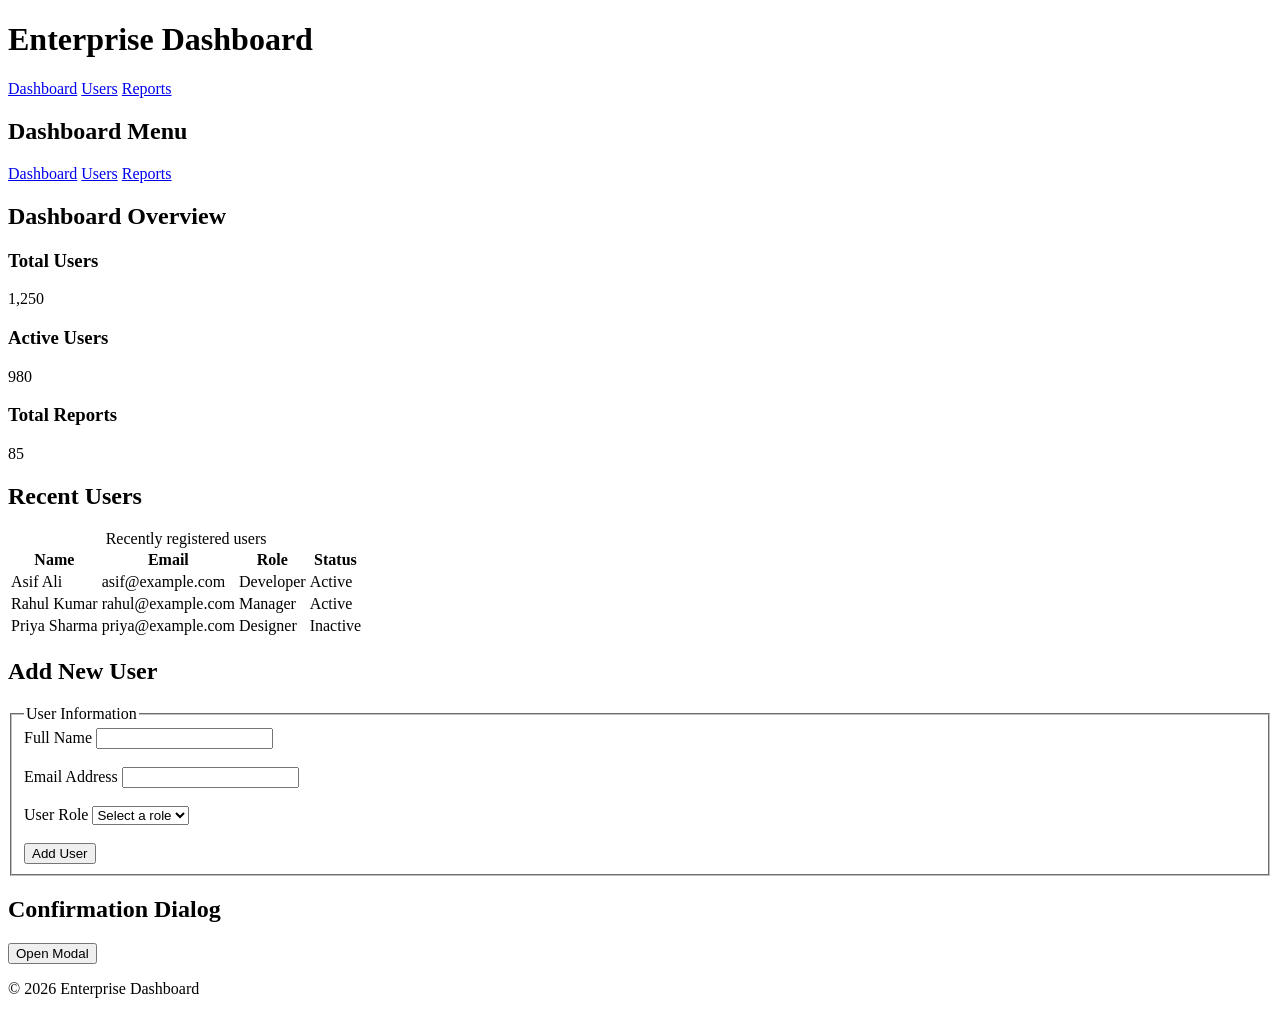
==== index.html @ 17c95f41 "Add files via upload" ====
<!DOCTYPE html>
<html lang="en">

<head>
    <meta charset="UTF-8">
    <meta name="viewport" content="width=device-width, initial-scale=1.0">

    <title>Enterprise Dashboard</title>

    <link rel="stylesheet" href="css/style.css">
</head>

<body>

    <header class="site-header">

        <h1>Enterprise Dashboard</h1>

        <nav aria-label="Main navigation">

            <a href="index.html">Dashboard</a>

            <a href="pages/users.html">Users</a>

            <a href="pages/reports.html">Reports</a>

        </nav>

    </header>


    <div class="layout">

        <aside class="sidebar">

            <h2>Dashboard Menu</h2>

            <nav aria-label="Sidebar navigation">

                <a href="index.html">Dashboard</a>

                <a href="pages/users.html">Users</a>

                <a href="pages/reports.html">Reports</a>

            </nav>

        </aside>


        <main class="main-content">

            <section>

                <h2>Dashboard Overview</h2>

                <div class="cards">

                    <article class="card">

                        <h3>Total Users</h3>

                        <p>1,250</p>

                    </article>


                    <article class="card">

                        <h3>Active Users</h3>

                        <p>980</p>

                    </article>


                    <article class="card">

                        <h3>Total Reports</h3>

                        <p>85</p>

                    </article>

                </div>

            </section>


            <section>

                <h2>Recent Users</h2>

                <table>

                    <caption>
                        Recently registered users
                    </caption>

                    <thead>

                        <tr>

                            <th scope="col">Name</th>

                            <th scope="col">Email</th>

                            <th scope="col">Role</th>

                            <th scope="col">Status</th>

                        </tr>

                    </thead>

                    <tbody>

                        <tr>

                            <td>Asif Ali</td>

                            <td>asif@example.com</td>

                            <td>Developer</td>

                            <td>Active</td>

                        </tr>

                        <tr>

                            <td>Rahul Kumar</td>

                            <td>rahul@example.com</td>

                            <td>Manager</td>

                            <td>Active</td>

                        </tr>

                        <tr>

                            <td>Priya Sharma</td>

                            <td>priya@example.com</td>

                            <td>Designer</td>

                            <td>Inactive</td>

                        </tr>

                    </tbody>

                </table>

            </section>


            <section>

                <h2>Add New User</h2>

                <form action="#" method="post">

                    <fieldset>

                        <legend>User Information</legend>


                        <label for="name">
                            Full Name
                        </label>

                        <input
                            type="text"
                            id="name"
                            name="name"
                            required
                            minlength="3"
                            aria-label="Full Name"
                        >


                        <br><br>


                        <label for="email">
                            Email Address
                        </label>

                        <input
                            type="email"
                            id="email"
                            name="email"
                            required
                            aria-label="Email Address"
                        >


                        <br><br>


                        <label for="role">
                            User Role
                        </label>

                        <select
                            id="role"
                            name="role"
                            required
                            aria-label="User Role"
                        >

                            <option value="">
                                Select a role
                            </option>

                            <option value="developer">
                                Developer
                            </option>

                            <option value="manager">
                                Manager
                            </option>

                            <option value="designer">
                                Designer
                            </option>

                        </select>


                        <br><br>


                        <button type="submit">
                            Add User
                        </button>

                    </fieldset>

                </form>

            </section>


            <section>

                <h2>Confirmation Dialog</h2>

                <button
                    type="button"
                    onclick="document.getElementById('userModal').showModal()"
                >
                    Open Modal
                </button>


                <dialog
                    id="userModal"
                    aria-labelledby="modal-title"
                >

                    <h2 id="modal-title">
                        Confirm Action
                    </h2>

                    <p>
                        Are you sure you want to continue?
                    </p>

                    <form method="dialog">

                        <button type="submit">
                            Cancel
                        </button>

                        <button type="submit">
                            Confirm
                        </button>

                    </form>

                </dialog>

            </section>

        </main>

    </div>


    <footer>

        <p>
            &copy; 2026 Enterprise Dashboard
        </p>

    </footer>

</body>

</html>
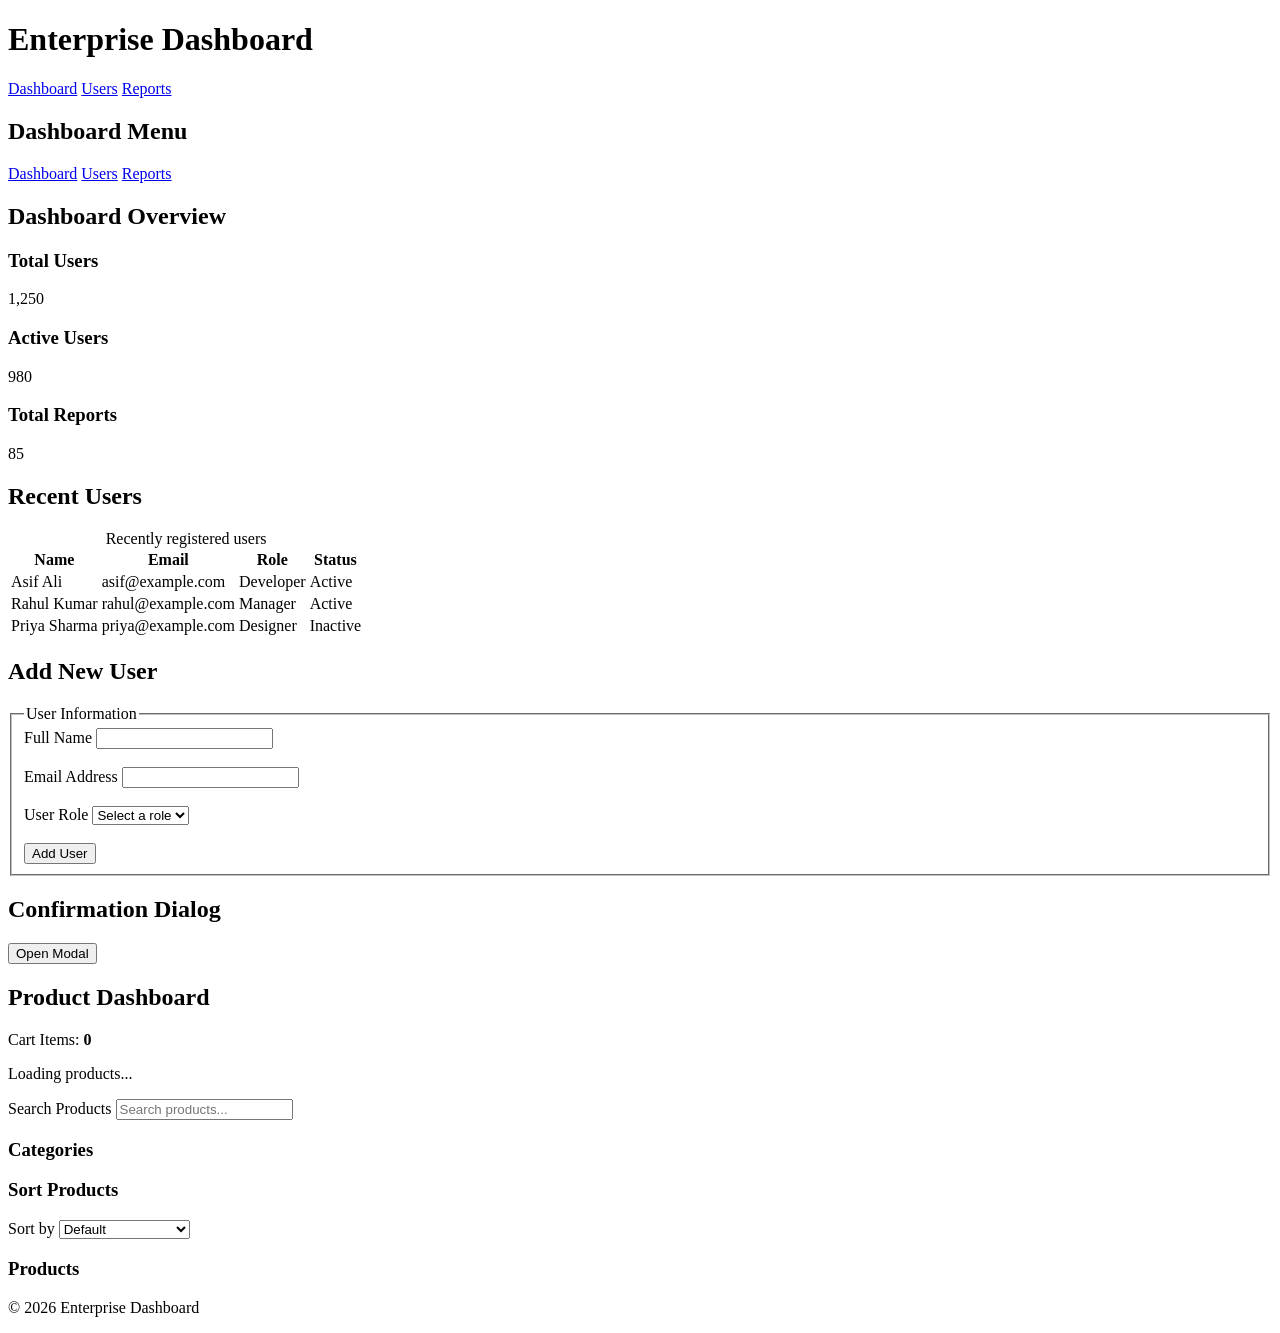
==== commit c12510f2: "Add files via upload" ====
--- a/index.html
+++ b/index.html
@@ -287,6 +287,83 @@
 
             </section>
 
+    <h2>Product Dashboard</h2>
+
+    <p>
+        Cart Items:
+        <strong id="cartCount">0</strong>
+    </p>
+
+
+    <div id="errorMessage"
+         role="alert"
+         hidden>
+    </div>
+
+
+    <p id="loadingMessage">
+        Loading products...
+    </p>
+
+
+    <label for="searchInput">
+        Search Products
+    </label>
+
+    <input
+        type="search"
+        id="searchInput"
+        placeholder="Search products..."
+        aria-label="Search products"
+    >
+
+
+    <h3>Categories</h3>
+
+    <div
+        id="categoryContainer"
+        class="cards"
+    >
+    </div>
+
+
+    <h3>Sort Products</h3>
+
+    <label for="sortSelect">
+        Sort by
+    </label>
+
+    <select id="sortSelect">
+
+        <option value="">
+            Default
+        </option>
+
+        <option value="low">
+            Price: Low to High
+        </option>
+
+        <option value="high">
+            Price: High to Low
+        </option>
+
+        <option value="name">
+            Name: A to Z
+        </option>
+
+    </select>
+
+
+    <h3>Products</h3>
+
+    <div
+        id="productContainer"
+        class="cards"
+    >
+    </div>
+
+</section>
+
         </main>
 
     </div>
@@ -299,6 +376,10 @@
         </p>
 
     </footer>
+    <script
+    type="module"
+    src="js/app.js">
+</script>
 
 </body>
 
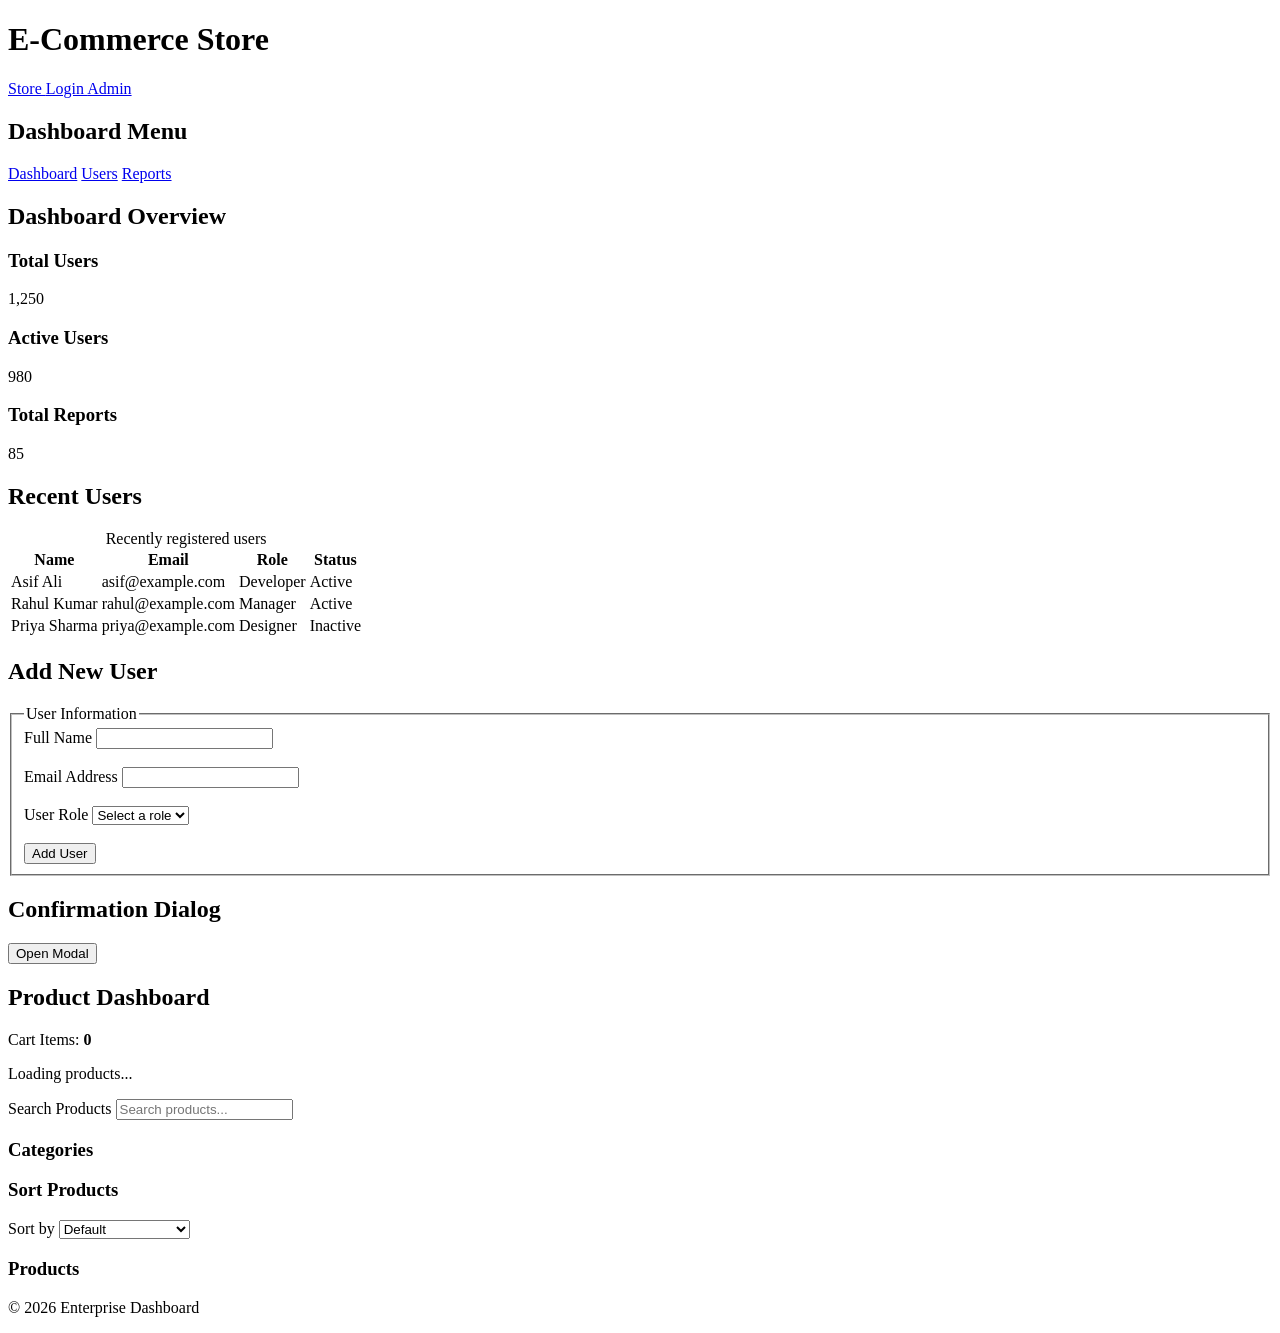
==== commit f92d3a11: "Add files via upload" ====
--- a/index.html
+++ b/index.html
@@ -14,17 +14,23 @@
 
     <header class="site-header">
 
-        <h1>Enterprise Dashboard</h1>
+        <h1>E-Commerce Store</h1>
 
         <nav aria-label="Main navigation">
 
-            <a href="index.html">Dashboard</a>
-
-            <a href="pages/users.html">Users</a>
-
-            <a href="pages/reports.html">Reports</a>
-
-        </nav>
+    <a href="index.html">
+        Store
+    </a>
+
+    <a href="pages/login.html">
+        Login
+    </a>
+
+    <a href="pages/admin.html">
+        Admin
+    </a>
+
+</nav>
 
     </header>
 
